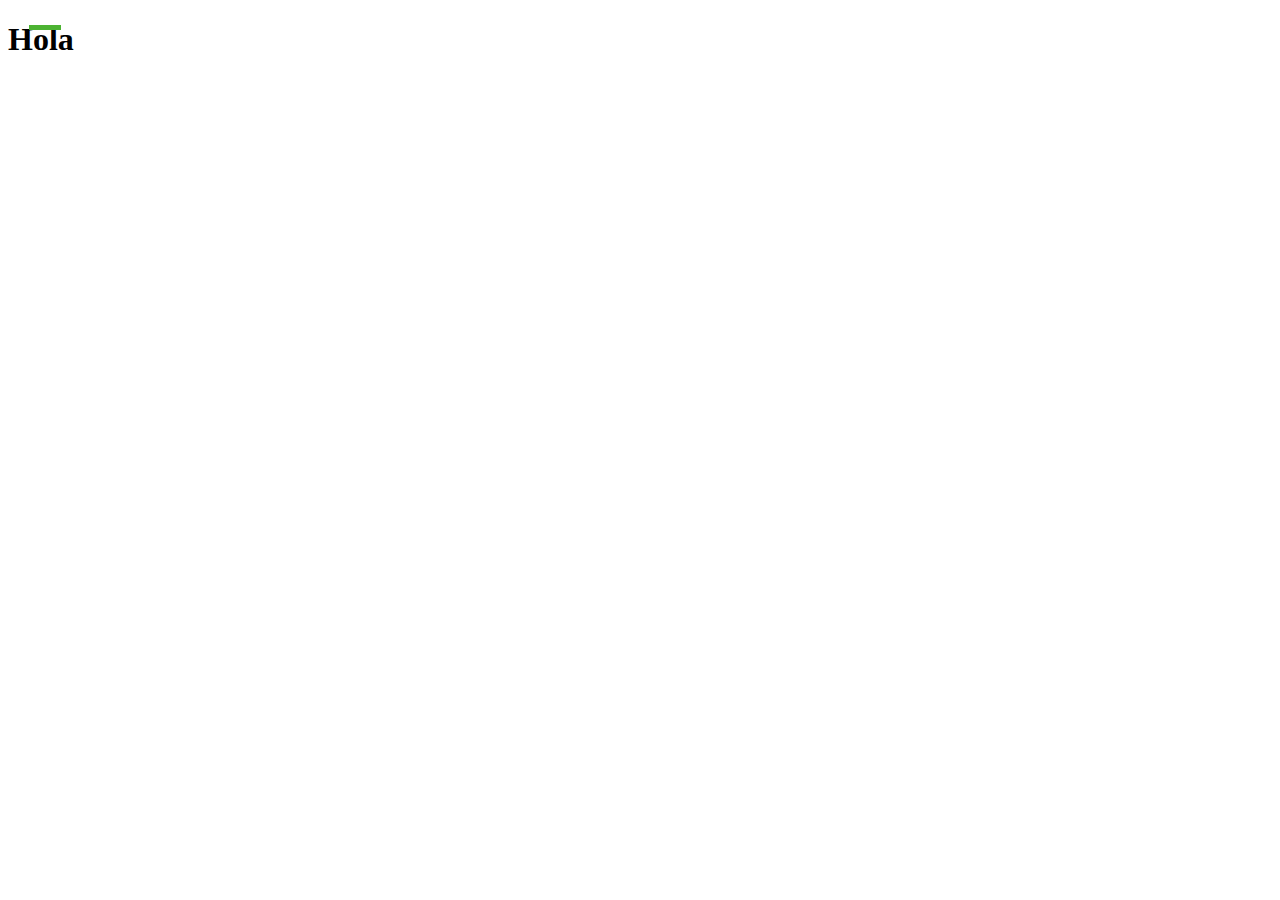
==== kepper.html @ fa4e9f0e "estructura footer" ====
<!DOCTYPE html>
<html lang="en">
<head>
  <meta charset="UTF-8">
  <meta name="viewport" content="width=device-width, initial-scale=1.0">
  <meta http-equiv="X-UA-Compatible" content="ie=edge">
  <title>Proyecto Keeper</title>

   <!-- Fonts Google -->
   <link href="https://fonts.googleapis.com/css?family=Lato" rel="stylesheet">

  <!-- Font Awesome -->
  <link rel="stylesheet" href="https://maxcdn.bootstrapcdn.com/font-awesome/4.7.0/css/font-awesome.min.css">
  <!-- Bootstrap core CSS -->
  <link href="css/bootstrap.min.css" rel="stylesheet">
  <!-- Material Design Bootstrap -->
  <link href="css/mdb.min.css" rel="stylesheet">
  <!-- Styles-->
  <link href="css/kepper.css" rel="stylesheet">

</head>

<body>
  <h1>Hola</h1>
  <p class="left-space left-line"></p>



  
  <!-- JQuery -->
    <script type="text/javascript" src="js/jquery-3.3.1.min.js"></script>
    <!-- Bootstrap tooltips -->
    <script type="text/javascript" src="js/popper.min.js"></script>
    <!-- Bootstrap core JavaScript -->
    <script type="text/javascript" src="js/bootstrap.min.js"></script>
    <!-- MDB core JavaScript -->
    <script type="text/javascript" src="js/mdb.min.js"></script>
    <!-- JS -->
    <script src="app.js"></script>
</body>
</html>
---- css/kepper.css ----
/* Start line */

.left-line {
  content: '';
  position: absolute;
  left: 3.2vh;
  top: 1vh;
  background: rgb(76, 179, 50);
  height: .3em;
  width: 2em;
}
/* End líne */
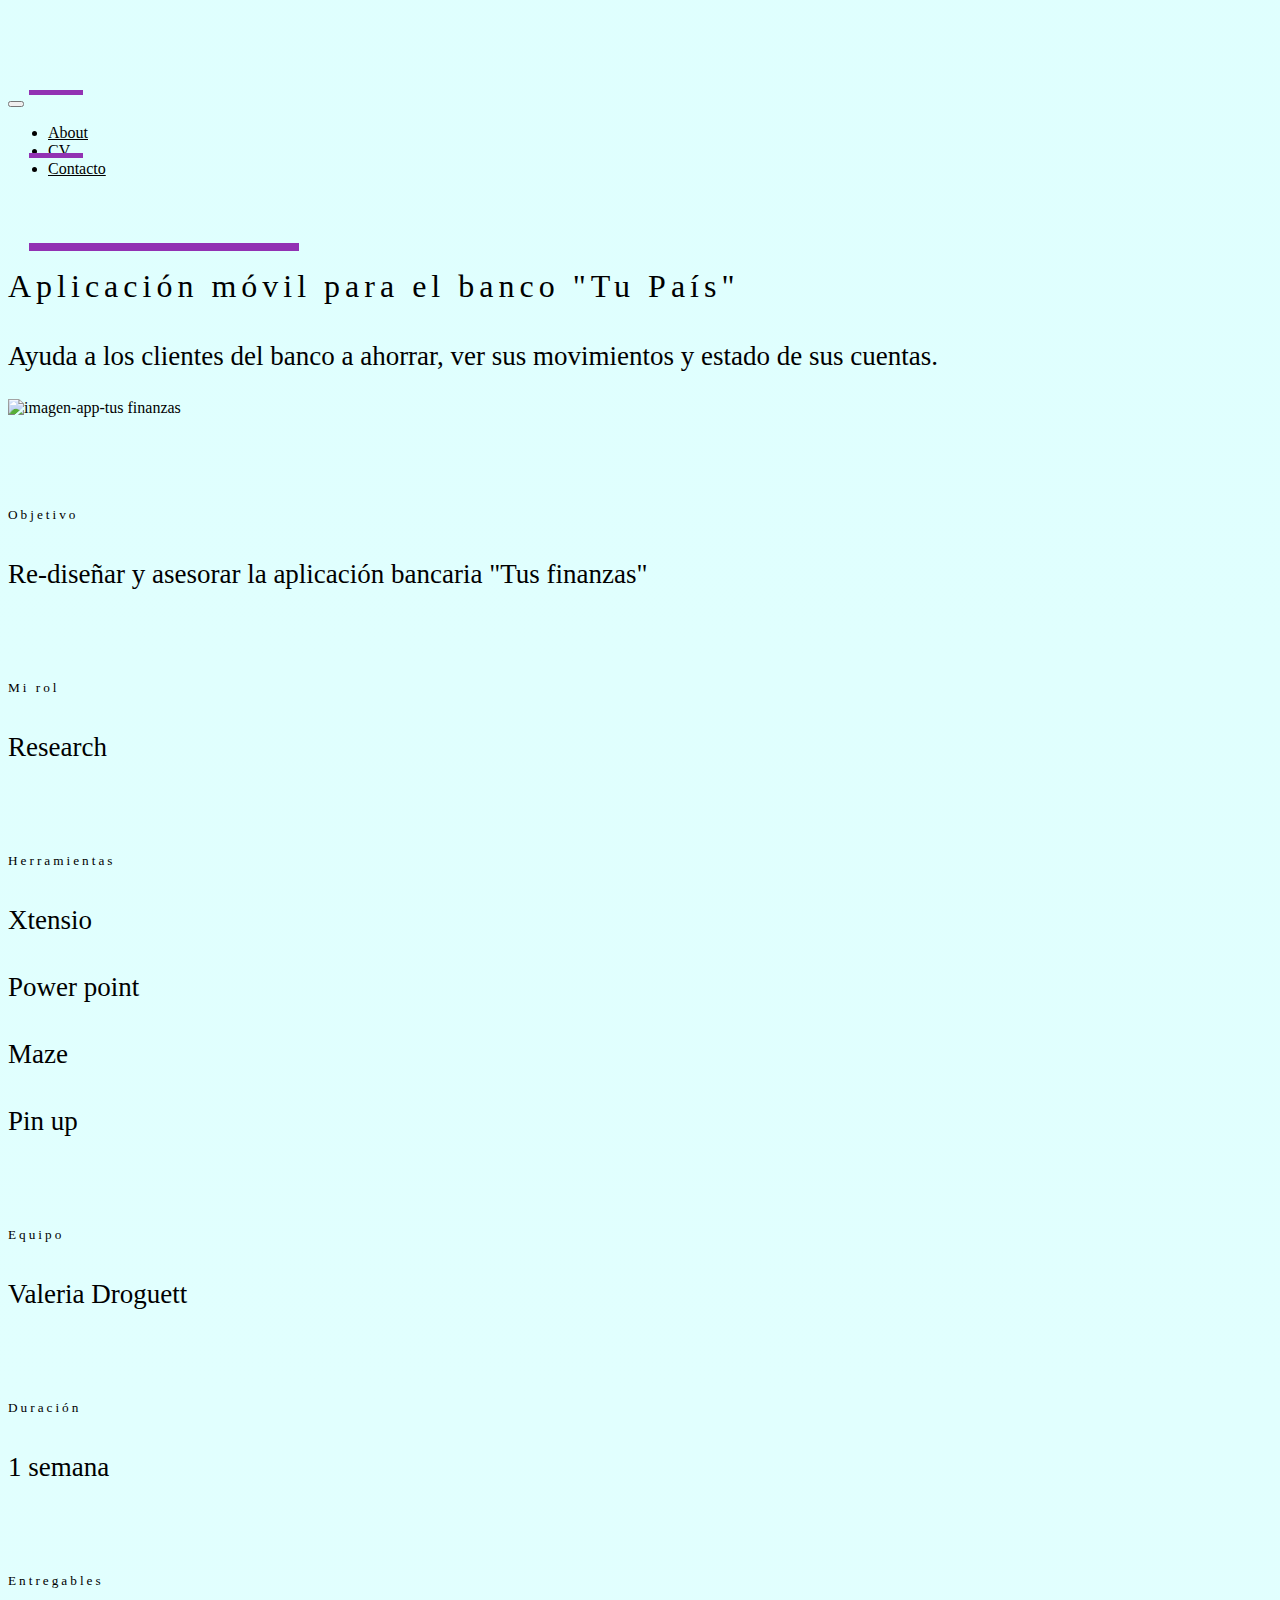
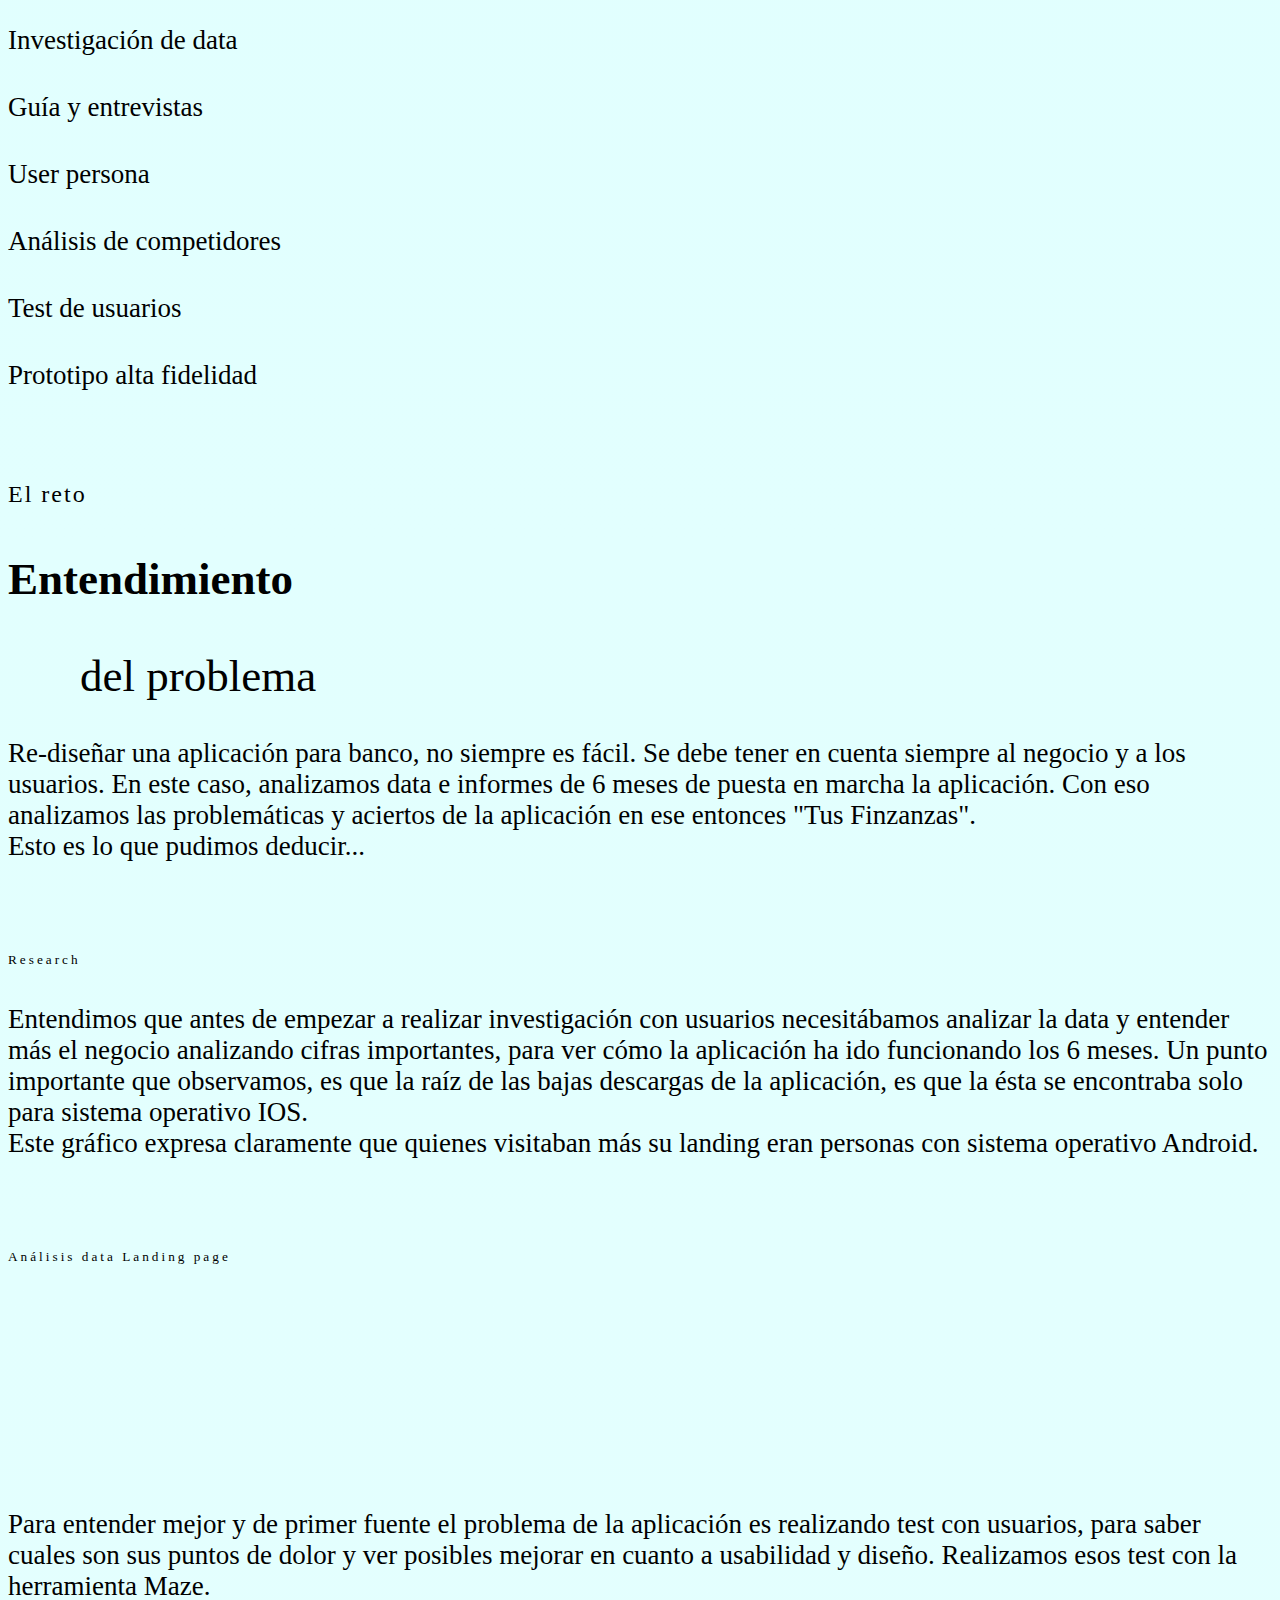
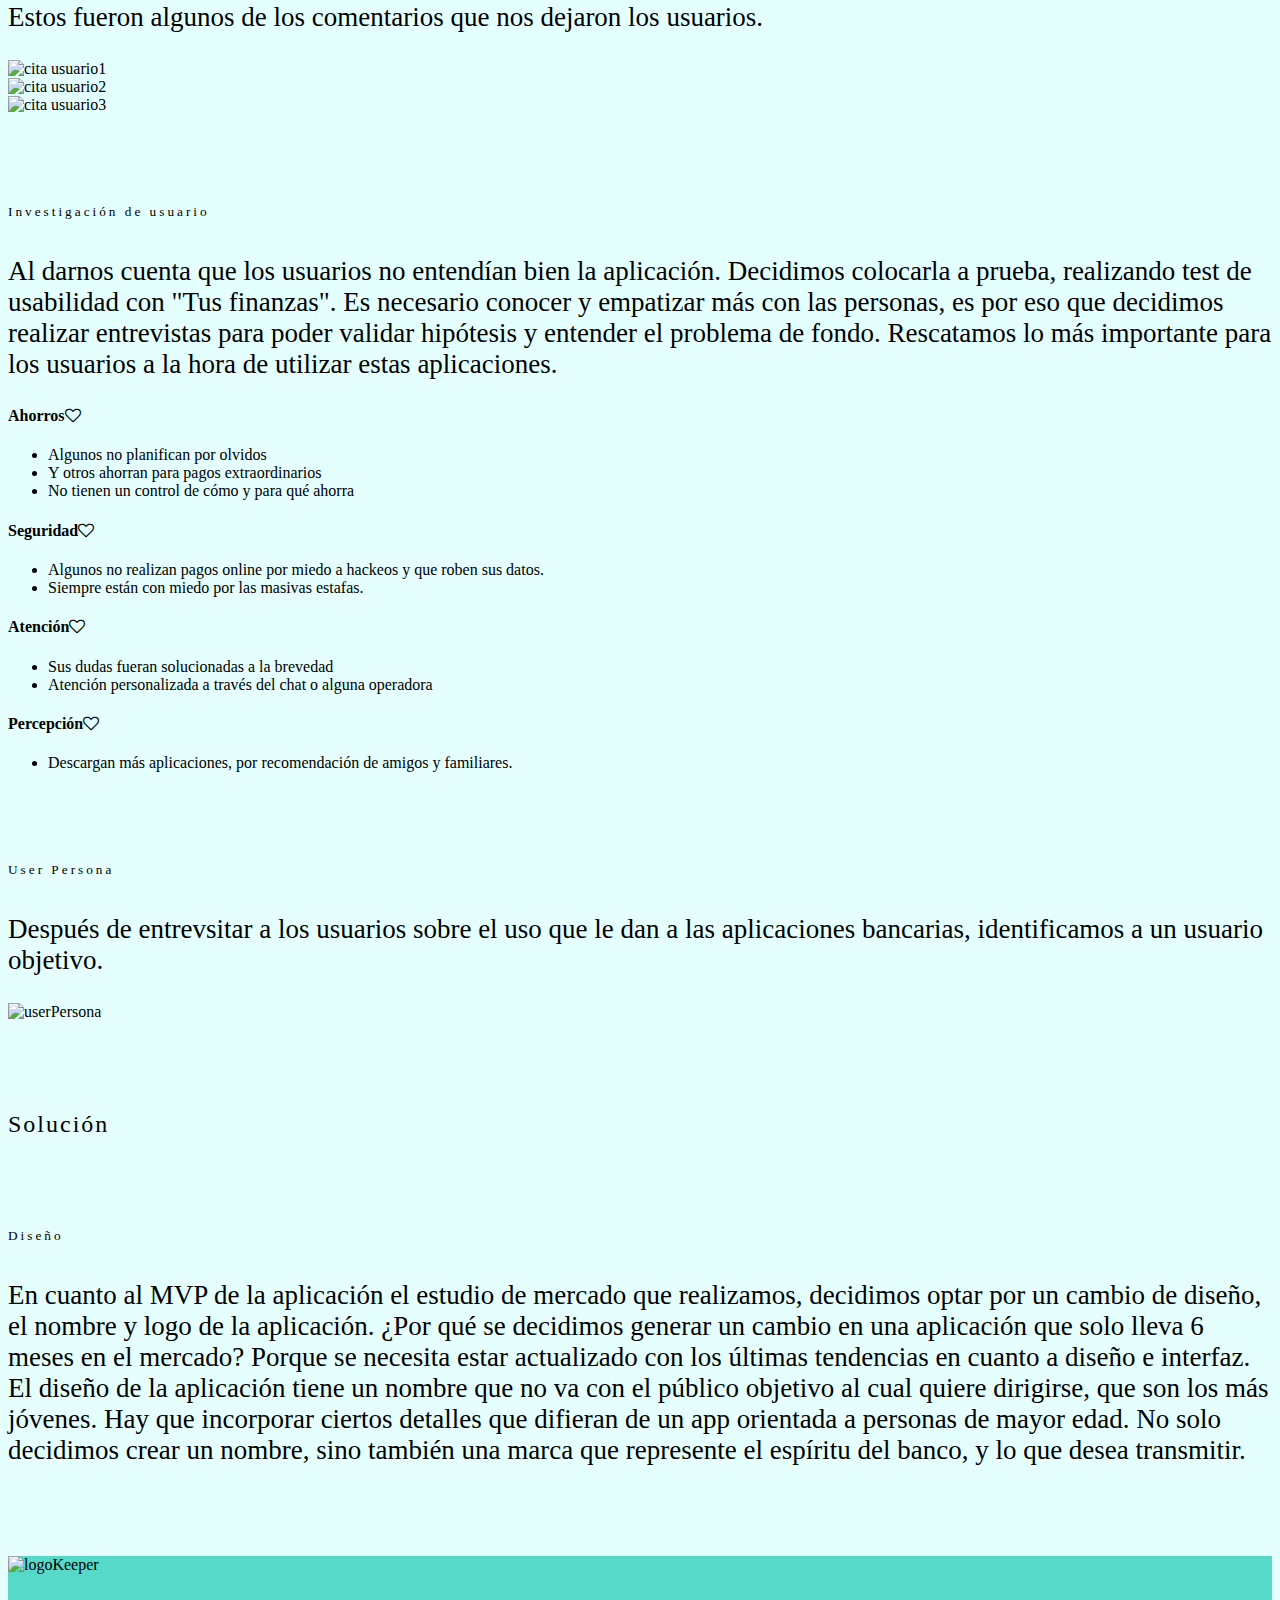
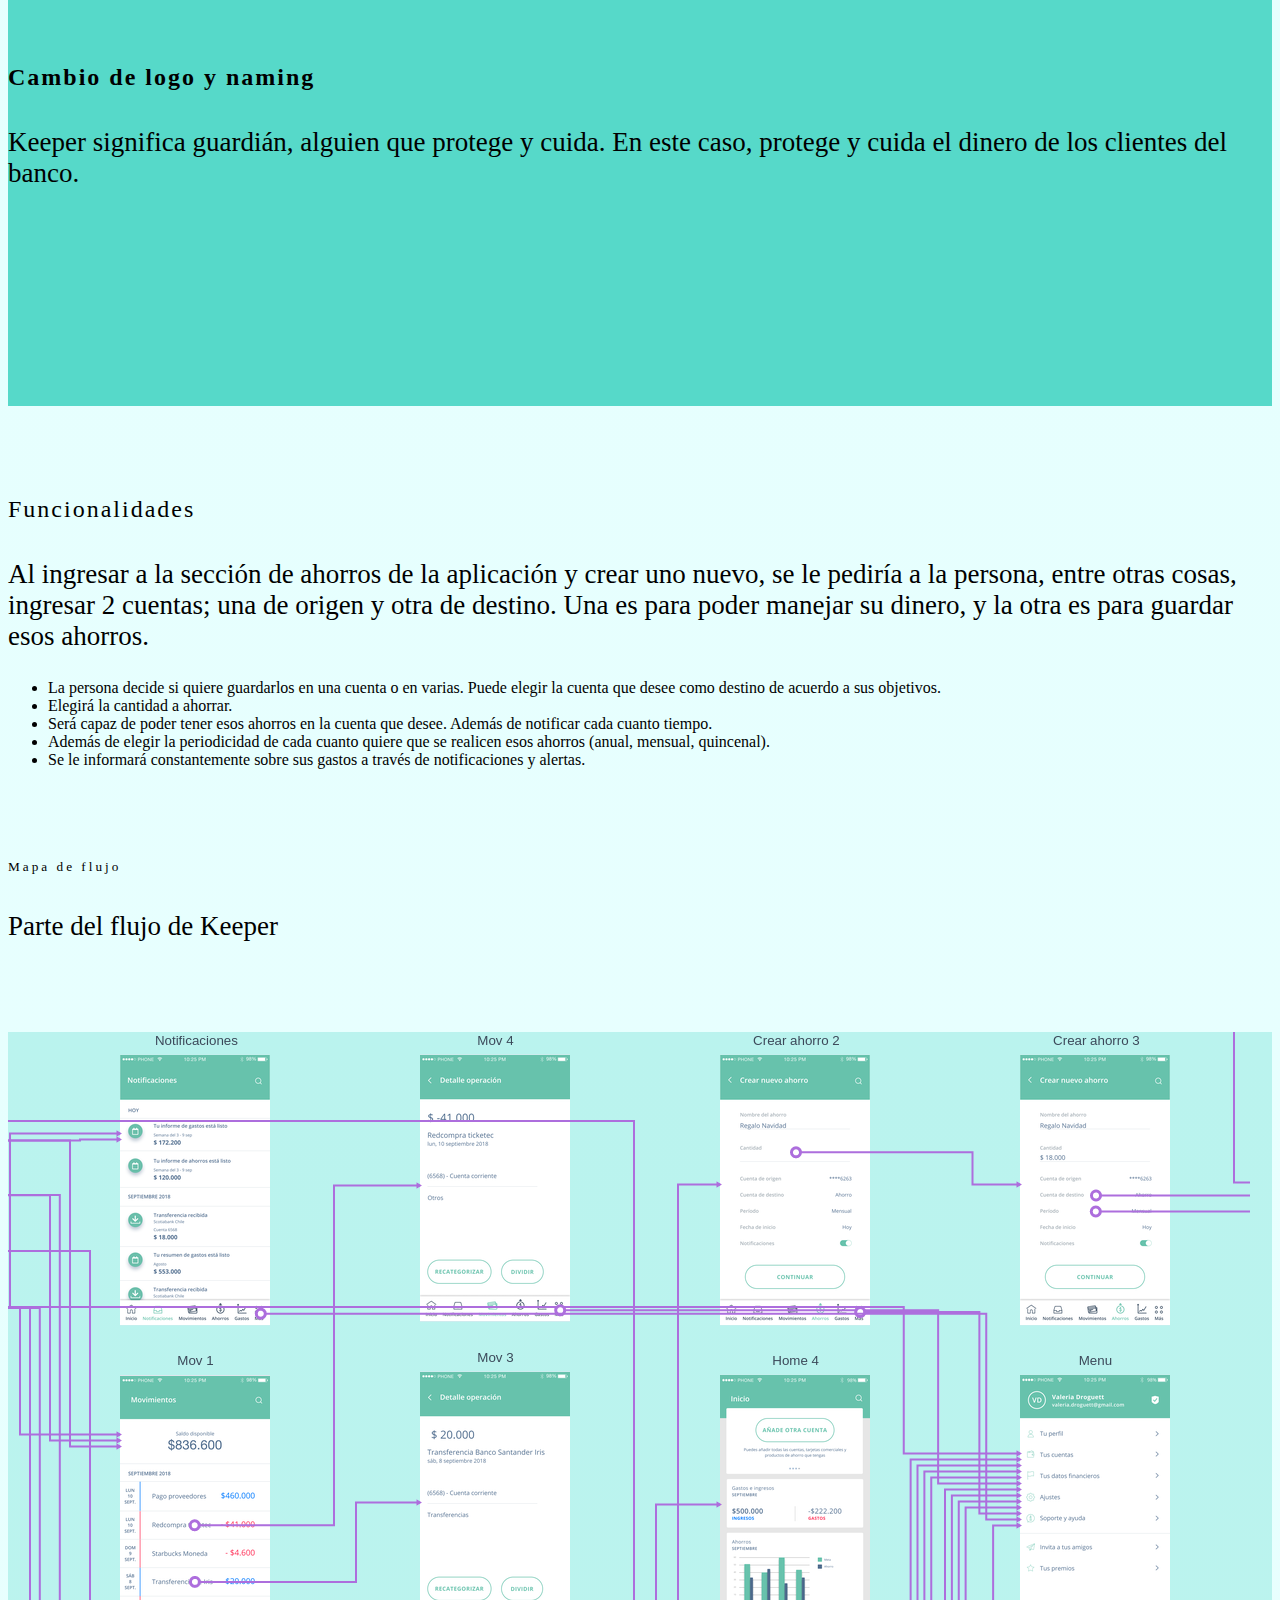
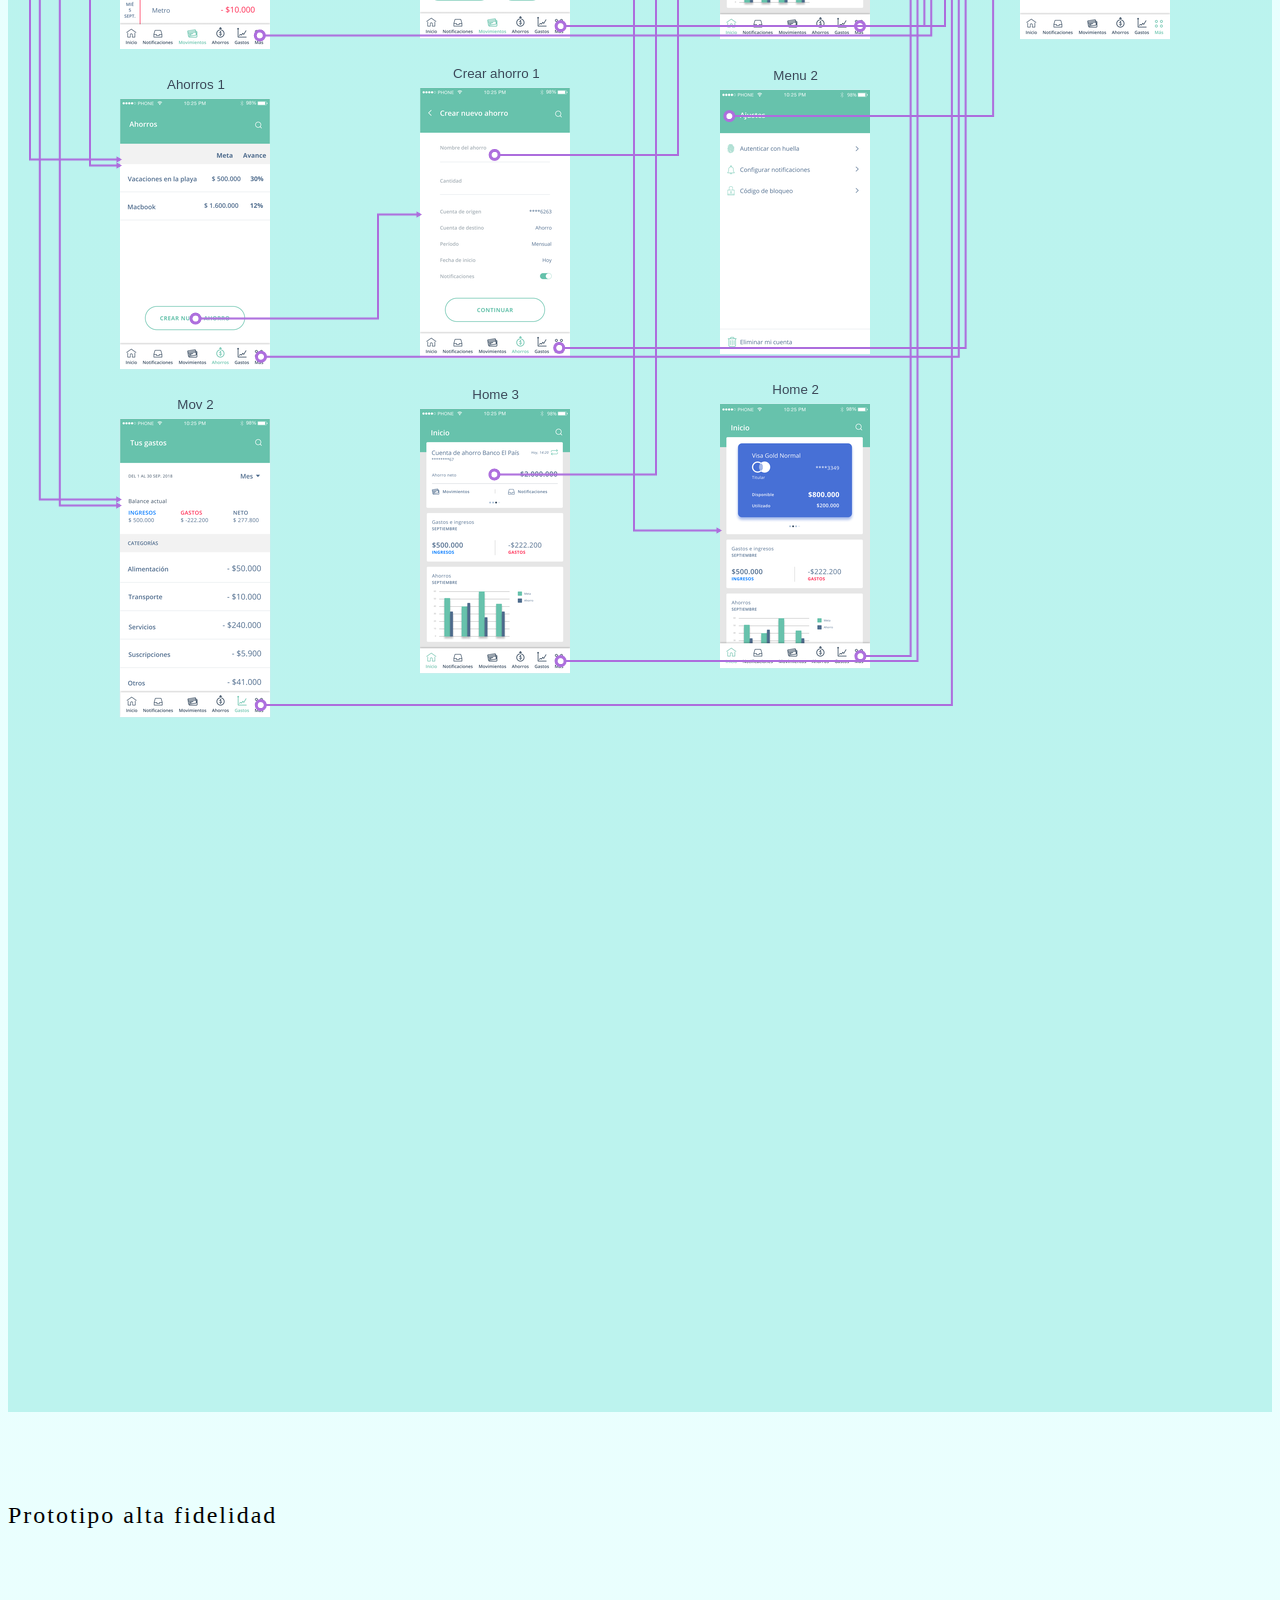
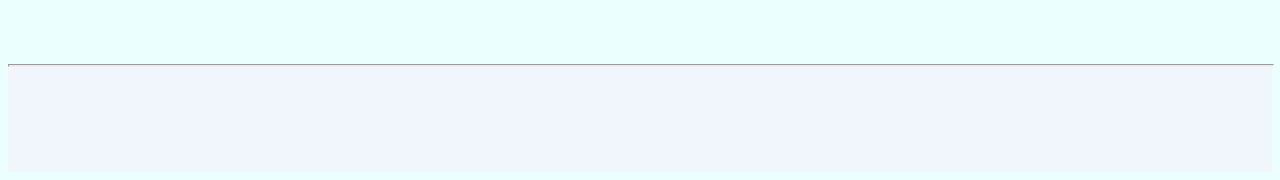
==== commit 99618fa4: "alineación textos keeper" ====
--- a/kepper.html
+++ b/kepper.html
@@ -19,11 +19,384 @@
   <!-- Styles-->
   <link href="css/kepper.css" rel="stylesheet">
 
+  
+
 </head>
 
 <body>
-  <h1>Hola</h1>
-  <p class="left-space left-line"></p>
+   <!--Start Main Navigation-->
+   <nav class="navbar fixed-top navbar-expand-lg navbar-dark">
+      <div class="container">
+          <a class="navbar-brand" href="#"><strong></strong></a>
+              <button class="navbar-toggler" type="button" data-toggle="collapse" data-target="#navbarSupportedContent" aria-controls="navbarSupportedContent" aria-expanded="false" aria-label="Toggle navigation">
+              <span class="navbar-toggler-icon"></span>
+              </button>
+              <div class="collapse navbar-collapse" id="navbarSupportedContent">
+                  <ul class="navbar-nav mr-auto">
+                      <li class="nav-item">
+                          <a class="nav-link" href="#">About <span class="sr-only">(current)</span></a>
+                      </li>
+                      <li class="nav-item">
+                          <a class="nav-link" href="#">CV</a>
+                      </li>
+                      <li class="nav-item">
+                          <a class="nav-link" href="#">Contacto</a>
+                      </li>
+                  </ul>
+              </div>
+          </div>
+      </nav>
+      <!--Fin Main Navigation-->
+
+      <!-- Title projects -->
+      <section>
+      <div class="container">
+        <div class="row">
+          <div class="col-md-6">
+          <h1>Aplicación móvil para el banco "Tu País"</h1>
+          <p class="line-title"></p>
+          <p>Ayuda a los clientes del banco a ahorrar, ver sus movimientos y estado de sus cuentas.
+
+          </p>
+        </div>
+        <div class="col-md-6">
+          <img src="assets/img/tus finanzas app-1.png"  class="img-fluid" alt="imagen-app-tus finanzas">
+        </div>
+        </div>
+      </div>
+    </section>
+      <!-- End title proyects -->
+
+      <!-- objetives-->
+      <section class="info-projects mt-5">
+        <div class="container">
+          <div class="row">
+            <div class="col-md-2">
+              <h5>Objetivo</h5>
+              <p>Re-diseñar y asesorar la aplicación bancaria "Tus finanzas"</p>
+            </div>
+            <div class="col-md-2">
+              <h5>Mi rol</h5>
+              <p>Research</p>
+              
+            </div>
+            <div class="col-md-2">
+              <h5>Herramientas</h5>
+              <p>Xtensio</p>
+              <p>Power point</p>
+              <p>Maze</p>
+              <p>Pin up</p>
+            </div>
+            <div class="col-md-2">
+              <h5>Equipo</h5>
+              <p>Valeria Droguett</p>
+            </div>
+            <div class="col-md-2">
+              <h5>Duración</h5>
+              <p>1 semana</p> 
+            </div>
+            <div class="col-md-2">
+              <h5>Entregables</h5>
+              <p>Investigación de data</p>
+              <p>Guía y entrevistas</p> 
+              <p>User persona</p>
+              <p>Análisis de competidores</p>
+              <p>Test de usuarios</p>
+              <p>Prototipo alta fidelidad</p>
+              </div>
+          </div>
+        </div>
+      </section>
+      <!-- End objetives -->
+
+      <!-- Propuesta de valor e investigación -->
+      <section>
+        <div class="container">
+          <div class="row">
+            <div class="col-md-12 text-center">
+              <h2>El reto</h2>
+            </div>
+          </div>
+        </div>
+    </section>
+    <section class="project">
+        <div class="container">
+            <div class="row">
+              <div class="col-md-5 text-justify mt-5">
+                <h3>Entendimiento</h3>
+                <p class="left-line"></p>
+                <span class="second-title">del problema</span>
+              </div>
+
+              <div class="col-md-7 mt-5">
+                  <p>Re-diseñar una aplicación para banco, no siempre es fácil. Se debe tener en cuenta siempre al negocio y a los usuarios.
+            En este caso, analizamos data e informes de 6 meses de puesta en marcha la aplicación. 
+            Con eso analizamos las problemáticas y aciertos de la aplicación en ese entonces
+            "Tus Finzanzas".
+                    <br>
+                    Esto es lo que pudimos deducir...
+                  </p>
+                </div>
+            </div>
+                <div class="container">
+                  <div class="row">
+                    <div class="col-md-12 text-justify mt-5">
+                    <h5>Research</h5>
+                  </div>
+                    <div class="col-md-12 text-justify mt-2">
+                    <p>Entendimos que antes de empezar a realizar investigación con usuarios necesitábamos analizar la data
+                      y entender más el negocio analizando cifras importantes, para ver cómo la aplicación ha ido funcionando los 6 meses.
+                      Un punto importante que observamos, es que la raíz de las bajas descargas de la aplicación, es que la ésta se encontraba solo para sistema operativo IOS.
+                      <br>
+                      Este gráfico expresa claramente que quienes visitaban más su landing eran personas con sistema operativo Android.
+                    </p>
+                  </div>
+                </div>
+              </div>
+        </section>
+              <!-- Pie chart -->
+              <div class="container">
+                <div class="row">
+                  <div class="col-md-12 text-center">
+                  <h5>Análisis data Landing page</h5>
+                  <canvas id="pieChart"></canvas>
+                  </div>
+              </div>
+            </div>
+          <!-- End pie chart -->
+          <div class="container">
+              <div class="row">
+                <div class="col-md-12 mt-5">
+                <p>Para entender mejor y de primer fuente el problema de la aplicación es realizando test con usuarios, para saber cuales son 
+                  sus puntos de dolor y ver posibles mejorar en cuanto a usabilidad y diseño.
+                  Realizamos esos test con la herramienta Maze. 
+                  <br>
+                  Estos fueron algunos de los comentarios que nos dejaron los usuarios.
+                </p>
+                </div>
+               </div>
+          </div>
+                <section class="citas">
+                <div class="container text-center">
+                  <div class="row">
+                    <div class="col-md-4 text-center mt-5">
+                      <img src="assets/img/Group 2 (1).png" class="img-fluid"  alt="cita usuario1" width="70%" height="70%">
+                    </div>
+                    <div class="col-md-4 mt-5">
+                      <img src="assets/img/Group.png" class="img-fluid"  alt="cita usuario2" width="70%" height="70%">
+                    </div>
+                    <div class="col-md-4 mt-5">
+                      <img src="assets/img/Group 2.png" class="img-fluid" alt="cita usuario3" width="70%" height="70%">
+                      </div>
+                    </div>
+                  </div>
+              </section>
+              <div class="container">
+                <div class="row">
+                  <div class="col-md-12 text-justify mt-5">
+                  <h5>Investigación de usuario</h5>
+                </div>
+                  <div class="col-md-12 text-justify mt-2">
+                  <p>Al darnos cuenta que los usuarios no entendían bien la aplicación. Decidimos colocarla a prueba, realizando test de usabilidad con "Tus finanzas".
+                    Es necesario conocer y empatizar más con las personas, es por eso que decidimos realizar entrevistas para poder validar hipótesis y entender el problema 
+                    de fondo. 
+                    Rescatamos lo más importante para los usuarios a la hora de utilizar estas aplicaciones.
+                  </p>
+                </div> 
+              </div>
+            </div>
+            <section>
+            <!-- Cards -->
+            <div class="container mt-5">
+              <div class="row">
+                <div class="col-lg-3 col-md-3 mt-3">
+                  <!--Card 1-->
+                  <div class="card text-center z-depth-2">
+                    <div class="card-body">
+                      <h4 class="text-secondary mt-2 mb-3"><strong>Ahorros</strong><i class="fa fa-heart-o ml-3"></i></h4>
+                      <div class="text-left">
+                      <ul class="list-group mb-0 ml-4">
+                        <li class="align-middle">Algunos no planifican por olvidos</li>
+                        <li>Y otros ahorran para pagos extraordinarios</li>  
+                        <li>No tienen un control de cómo y para qué ahorra</li>
+                      </ul>
+                    </div>
+
+                    </div>
+                  </div>
+                  <!--/.Card 1-->
+                </div>
+                <div class="col-lg-3 col-md-3 mt-3">
+                    <!--Card 2-->
+                    <div class="card text-center z-depth-2">
+                      <div class="card-body">
+                        <h4 class="text-secondary mt-2 mb-3"><strong>Seguridad</strong><i class="fa fa-heart-o ml-3"></i></h4>
+                        <div class="text-left">
+                        <ul class="list-group mb-0 ml-4">
+                          <li class="align-middle">Algunos no realizan pagos online por miedo a hackeos y que roben sus datos.</li>
+                          <li>Siempre están con miedo por las masivas estafas. </li>  
+                        </ul>
+                      </div>
+  
+                      </div>
+                    </div>
+                    <!--/Card.2-->
+                  </div>
+                  <div class="col-lg-3 col-md-3 mt-3">
+                      <!--Card 3-->
+                      <div class="card text-center z-depth-2">
+                        <div class="card-body">
+                          <h4 class="text-secondary mt-2 mb-3"><strong>Atención</strong><i class="fa fa-heart-o ml-3"></i></h4>
+                          <div class="text-left">
+                          <ul class="list-group mb-0 ml-4">
+                            <li class="align-middle">Sus dudas fueran solucionadas a la brevedad</li>
+                            <li>Atención personalizada a través del chat o alguna operadora</li>  
+                          </ul>
+                        </div>
+                        </div>
+                      </div>
+                      <!--/Card.3-->
+                    </div>
+                    <div class="col-lg-3 col-md-3 mt-3">
+                        <!--Card 4-->
+                        <div class="card text-center z-depth-2">
+                          <div class="card-body">
+                            <h4 class="text-secondary mt-2 mb-3"><strong>Percepción</strong><i class="fa fa-heart-o ml-3"></i></h4>
+                            <div class="text-left">
+                            <ul class="list-group mb-0 ml-4 pb-5">
+                              <li class="align-middle">Descargan más aplicaciones, por recomendación de amigos y familiares.</li>
+                              
+                            </ul>
+                          </div>
+                          </div>
+                        </div>
+                        <!--/Card.4-->
+                      </div>
+              </div>
+            </div>
+            <!-- End cards -->
+            </section>
+            <!-- Fin Propuesta de valor e investigación -->
+            <!-- User person -->
+            <div class="container">
+              <div class="row">
+                <div class="col-lg-12 col-md-12">
+                  <h5>User Persona</h5>
+                  <p>Después de entrevsitar a los usuarios sobre el uso que le dan a las aplicaciones bancarias,
+              identificamos a un usuario objetivo.
+            </p>
+                </div>
+              </div>
+            </div>
+               <!-- End user person -->
+                <div class="container">
+                  <div class="row">
+                    <div class="col-md-12 text-center mt-5">
+                    <img src="assets/img/user persona.png" class="img-fluid" alt="userPersona">
+                    </div>
+                  </div>
+                </div>
+                <!-- Solucion -->
+                <section class="project">
+                    <div class="container">
+                      <div class="row">
+                        <div class="col-md-12 text-justify mt-5">
+                          <h2>Solución</h2>
+                            <p class="subtitle-line"></p>
+                          <h5>Diseño</h5>
+                          <p>En cuanto al MVP de la aplicación el estudio de mercado que realizamos, decidimos optar por un cambio de diseño, el nombre y logo de la aplicación.  
+                              ¿Por qué se decidimos generar un cambio en una aplicación que solo lleva 6 meses en el mercado?
+                              Porque se necesita estar actualizado con los últimas tendencias en cuanto a diseño e interfaz. El diseño de la aplicación tiene un nombre que no va con el público objetivo al cual quiere dirigirse, que son los más jóvenes. Hay que incorporar ciertos detalles que difieran de un app orientada a personas de mayor edad. 
+                              No solo decidimos crear un nombre, sino también una marca que represente el espíritu del banco, y lo que desea transmitir.</p>
+                        </div>
+                </section>
+                <!-- Logo -->
+                <section class="fondo-diseño">
+                  <div class="container">
+                    <div class="row">
+                      <div class="col-md-8 mt-12 mx-auto mt-5">
+                        <img src="assets/img/logo keeper.png" class="img-fluid" alt="logoKeeper" width="45%" height="45%">
+                      </div>
+                      <div class="col-md-4 mx-auto">
+                        <h2 class="text-uppercase text-white h2-responsive"><strong>Cambio de logo y naming</strong></h2>
+                        <p class="text-white">Keeper significa guardián, alguien que protege y cuida. En este caso, protege y cuida el dinero
+                          de los clientes del banco. </p>
+                      </div>
+                    </div>
+                  </div>
+                </section>
+                <section>
+                  <div class="container">
+                    <div class="row">
+                      <div class="col-md-12 mt-5">
+                        <h2>Funcionalidades</h2>
+                        <p class="subtitle-line"></p>
+                        <p>Al ingresar a la sección de ahorros de la aplicación y crear uno nuevo, 
+                            se le pediría a la persona, entre otras cosas, ingresar 2 cuentas; una de origen 
+                            y otra de destino. Una es para poder manejar su dinero, y la otra es para guardar 
+                            esos ahorros.</p>
+                      </div>
+                      <ul>
+                        <li>La persona decide si quiere guardarlos en una cuenta o en varias. 
+                            Puede elegir la cuenta que desee como destino de acuerdo a sus objetivos.</li>
+                        <li>Elegirá la cantidad a ahorrar.</li>
+                        <li>Será capaz de poder tener esos ahorros en la cuenta que desee. Además de notificar cada cuanto tiempo.</li>
+                        <li>Además de elegir la periodicidad de cada cuanto quiere que se realicen esos ahorros (anual, mensual, quincenal).</li>
+                        <li>Se le informará constantemente sobre sus gastos a través de notificaciones y alertas.</li>
+                      </ul>
+                    </div>
+                  </div>
+                </section>
+                <!-- Logo -->
+                <div class="container">
+                  <div class="row">
+                      <div class="col-lg-12 col-md-12">
+                        <h5>Mapa de flujo</h5>
+                        <p>Parte del flujo de Keeper</p>
+
+                      </div>
+                  </div>
+                </div>
+                <!-- User flow img -->
+                <section class="userFlow">
+                <div class="container">
+                  <div class="row">
+                    <div class="col-md-12 mt-5">
+                      <img src="assets/img/flowmap-keeper1.png" class="img-fluid" id="img-Flow" alt="userflowKepper">
+                    </div>
+                  </div>
+                </div>
+              </section>
+              <section class="imgIphone6">
+                <div class="container">
+                  <div class="row">
+                    <div class="col-md-12">
+                      <h2>Prototipo alta fidelidad</h2>
+                    
+              
+                     
+                    </div>
+                    
+                  </div>
+                </div>
+              </section>
+                <!-- fin user flow img -->
+
+                        
+               
+               
+                <!-- Fin solución -->
+                
+      
+   
+
+      <!-- Footer -->
+      <footer>
+          <div class="footer-color">
+          <hr class="footer-line">
+          </div>
+      </footer>
+      <!-- End footer -->
 
 
 
@@ -37,6 +410,6 @@
     <!-- MDB core JavaScript -->
     <script type="text/javascript" src="js/mdb.min.js"></script>
     <!-- JS -->
-    <script src="app.js"></script>
+   <script src="app.js"></script>
 </body>
 </html>
--- a/css/kepper.css
+++ b/css/kepper.css
@@ -1,14 +1,183 @@
+/* Nav bar */
+body{
+  background-image: linear-gradient(#8efffb48,#8efffb2f);
+  margin-top: 10vh;
+}
+
+@media (min-width: 768px) {
+  .view {
+      overflow: visible;
+      margin-top: -56px;
+  }
+}
+.navbar {
+  z-index: 1;
+  box-shadow:none;
+  z-index: 9;
+  background-color: #ffffff;
+}
+.navbar {
+  background-color: transparent;
+}
+
+/* color nav */
+
+.navbar.navbar-dark .navbar-nav .nav-item .nav-link{
+  color: black;  
+}
+
+/* End navbar */
+
 
 /* Start line */
 
-.left-line {
+.line-title {
   content: '';
   position: absolute;
   left: 3.2vh;
-  top: 1vh;
-  background: rgb(76, 179, 50);
+  top: 23vh;
+  background:#9232b3;
   height: .3em;
-  width: 2em;
+  width: 10em;
 }
 /* End líne */
 
+
+/* Titles projets */
+h1,h2,h5{
+  margin-top: 10vh;
+  font-weight: 400;
+  
+  
+}
+
+h1{
+  letter-spacing: 5px;
+}
+
+h5{
+  letter-spacing: 3px;
+}
+ 
+h2{
+  letter-spacing: 2px;
+
+}
+
+h3{
+  font-size: 5vh;
+  
+}
+
+.second-title{
+    font-size: 5vh;
+    margin-left: 8vh;
+    
+  }
+
+
+.left-line {
+    content: '';
+    position: absolute;
+    left: 3.2vh;
+    top: 6vh;
+    background: #9232B3;
+    height: .2em;
+    width: 2em;
+  }
+
+  .subtitle-line{
+    content: '';
+    position: absolute;
+    left: 3.2vh;
+    top: 13vh;
+    background: #9232B3;
+    height: .2em;
+    width: 2em;
+  }
+/* End title projects */
+
+
+
+
+
+
+/*---------- Pie chart----------*/
+#pieChart{
+ 
+  margin-top: 2rem;
+}
+
+/*----------  End pie chart ----------*/
+
+
+/* Párrrafos */
+p{
+  margin-top: 4vh;
+  font-size: 3vh;
+}
+
+
+
+
+
+/* End párrafos */
+
+
+/* Footer */
+.footer-line{
+  height: 0.1vh;
+  width: 100%;
+  margin-top: 15vh;
+  background: rgb(237, 231, 240);
+}
+
+.footer-color{
+  background-color: rgb(240, 246, 252);
+  width: 100%;
+  height: 10vh;
+  padding-bottom: 2vh;
+  margin-top: 5vh;
+}
+/* End footer */
+
+
+/*=============================================
+=            Background logo  keeper       =
+=============================================*/
+.fondo-diseño{
+  background-color: #56D9C9;
+  width: 100%;
+  height: 50vh;
+  margin-top: 10vh;
+
+}
+
+/*=====  End of Background logo  ======*/
+
+
+/*=============================================
+=            User Flow            =
+=============================================*/
+.userFlow{
+  background-color: rgba(86, 217, 202, 0.308);
+  width: 100%;
+  height: 220vh;
+  margin-top: 10vh;
+ 
+}
+
+/*=====  End of User Flow  ======*/
+
+
+/* video */
+
+
+
+
+
+
+
+
+
+
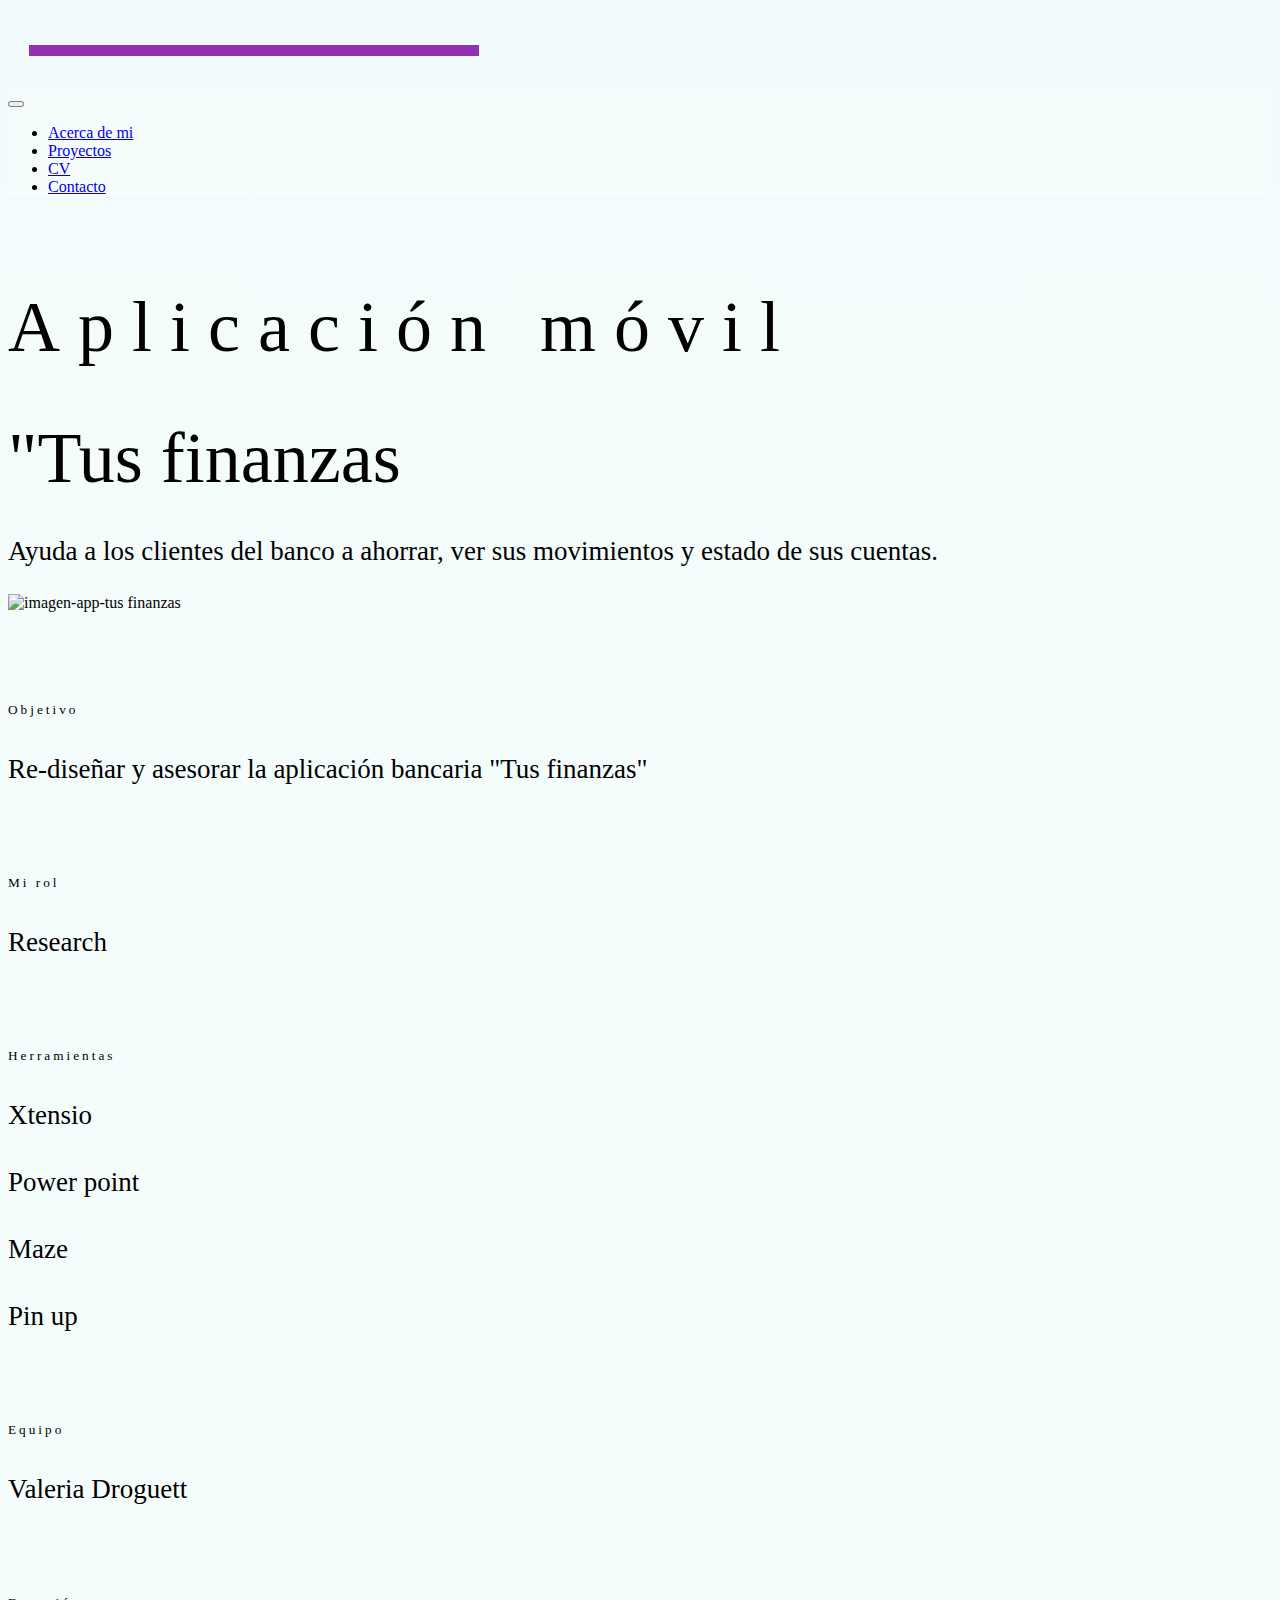
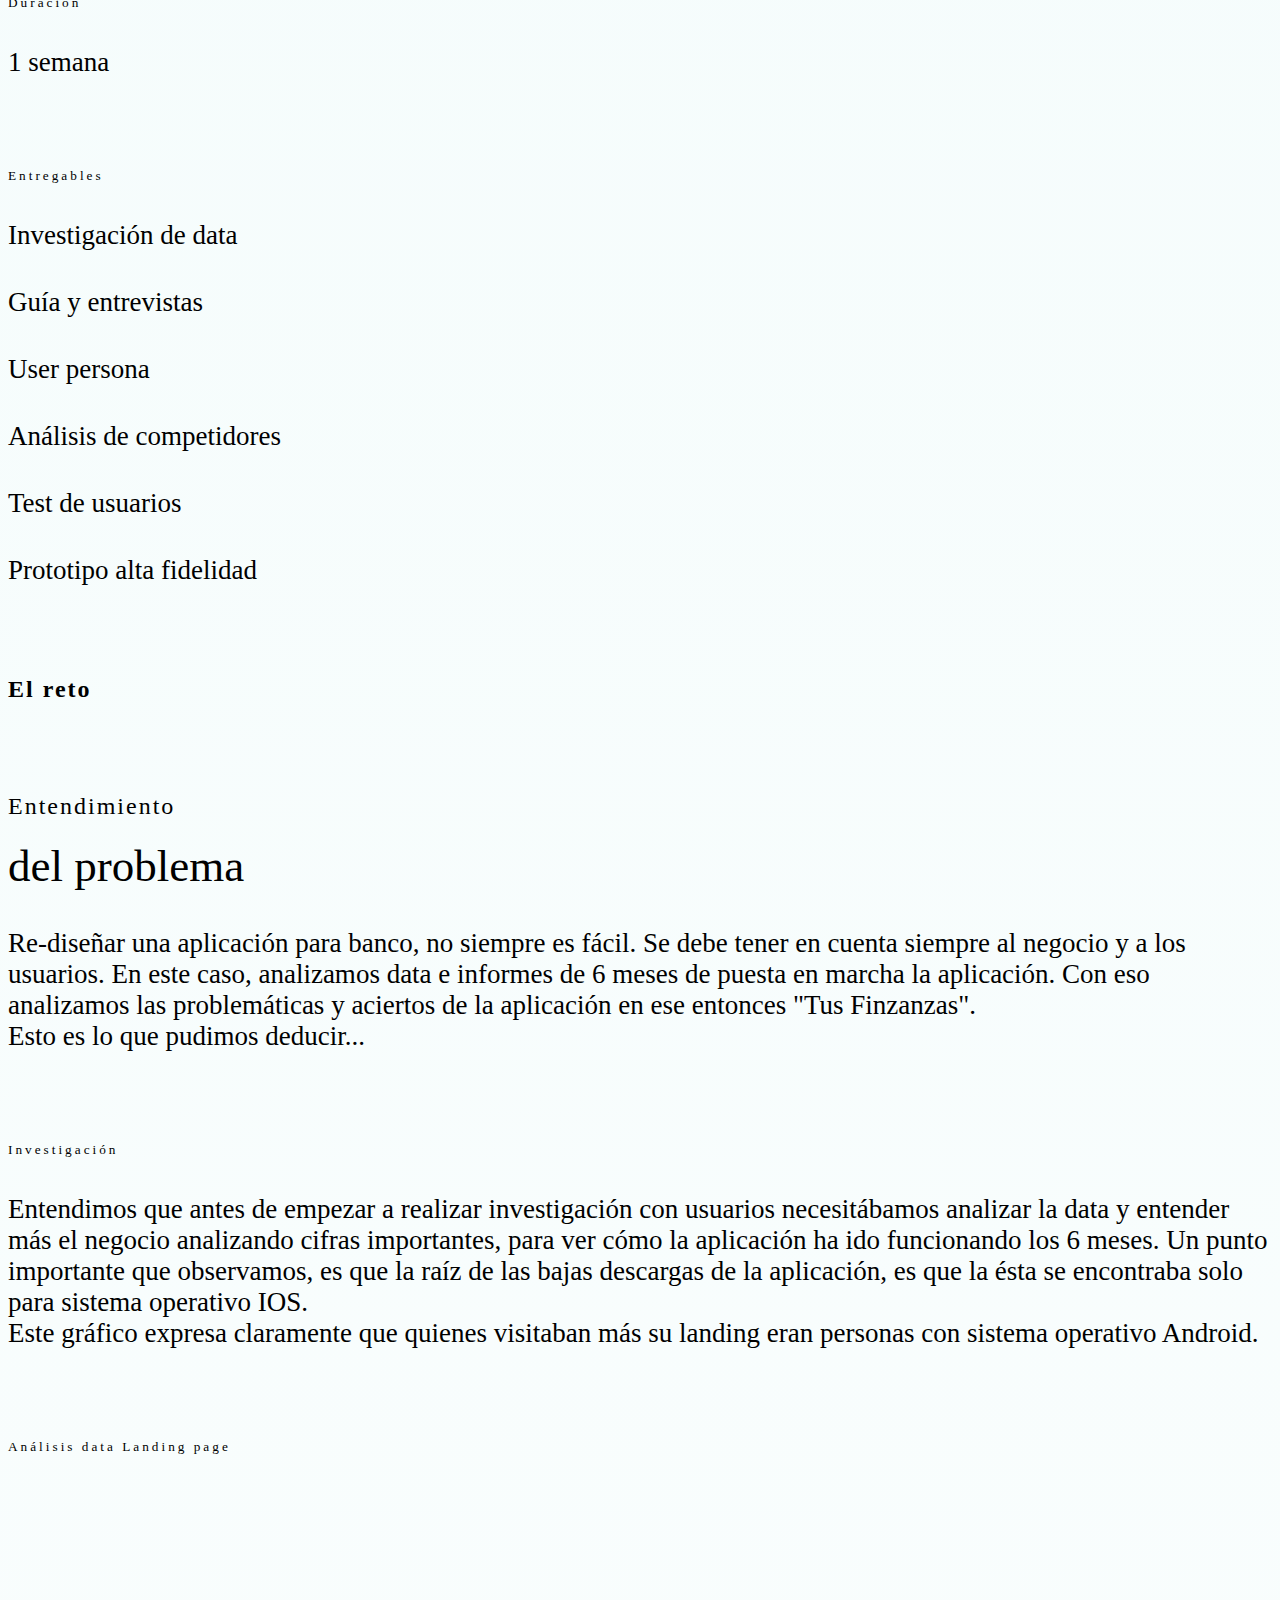
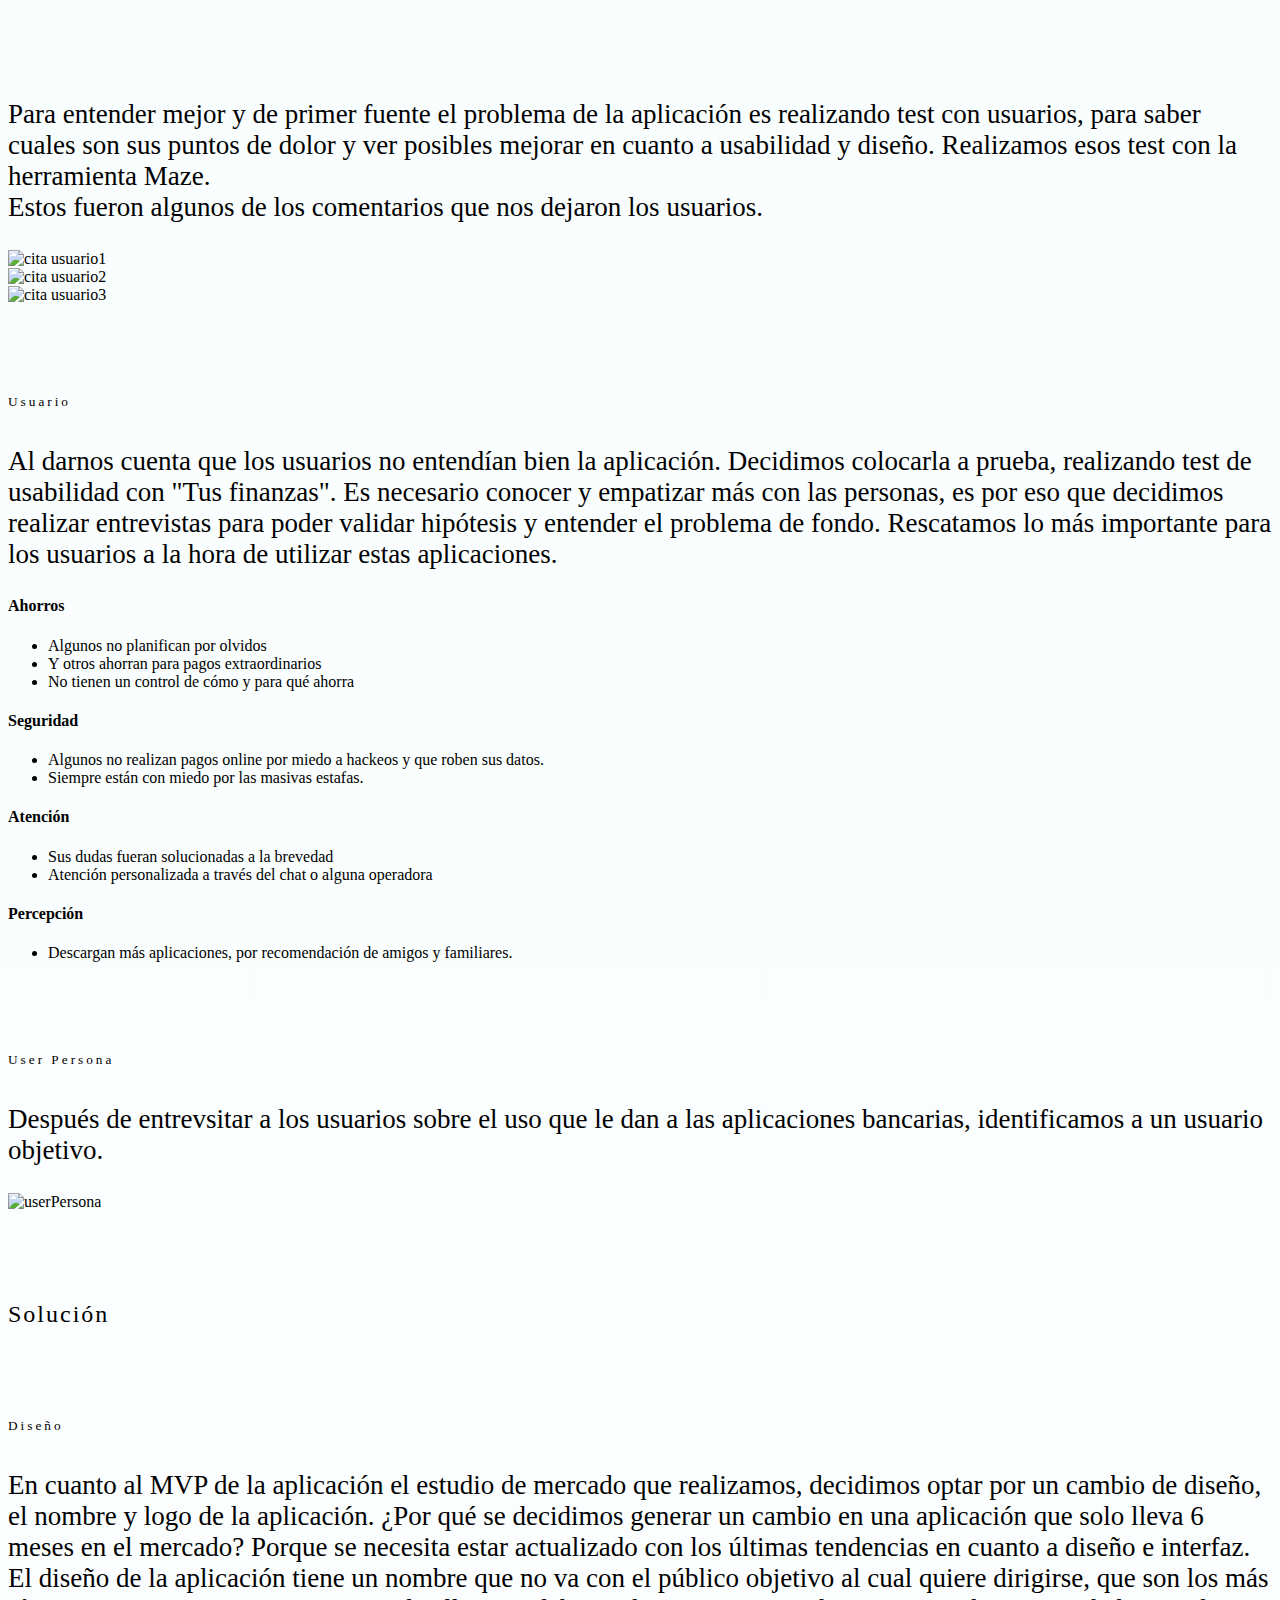
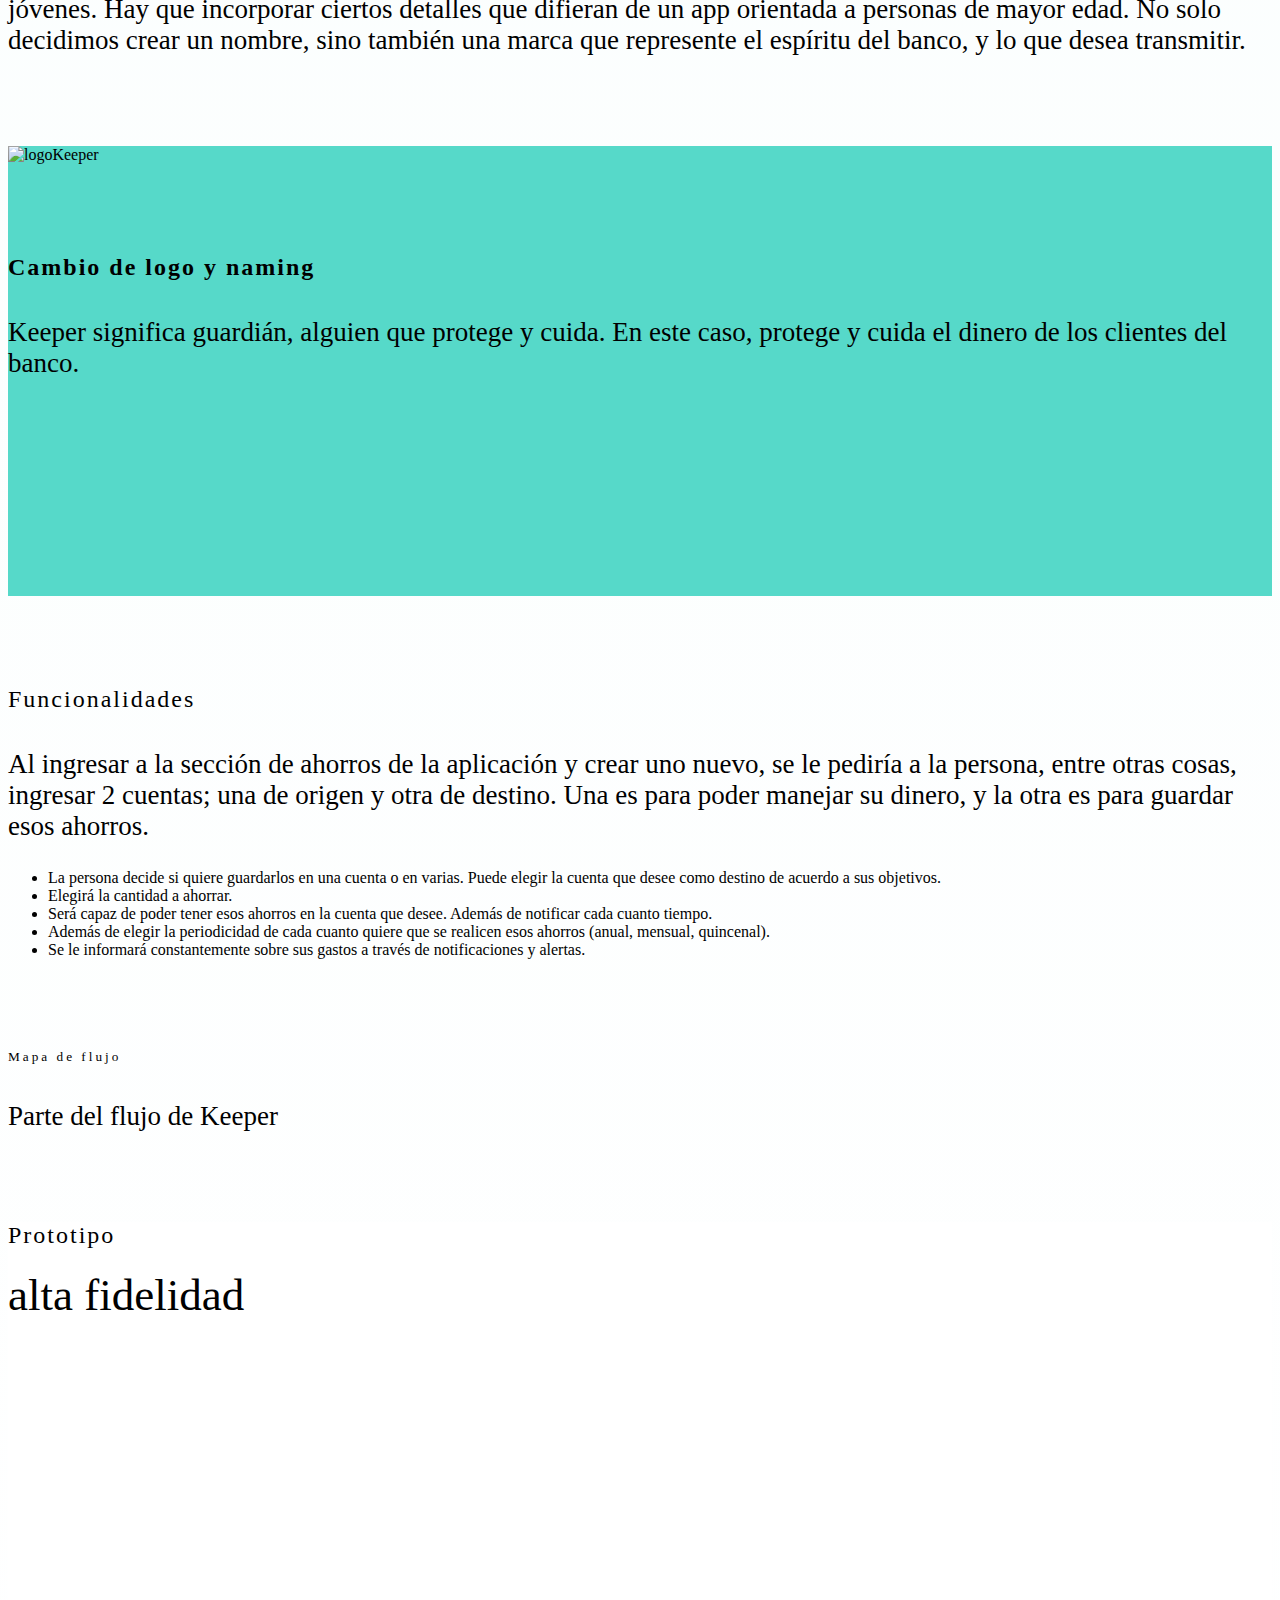
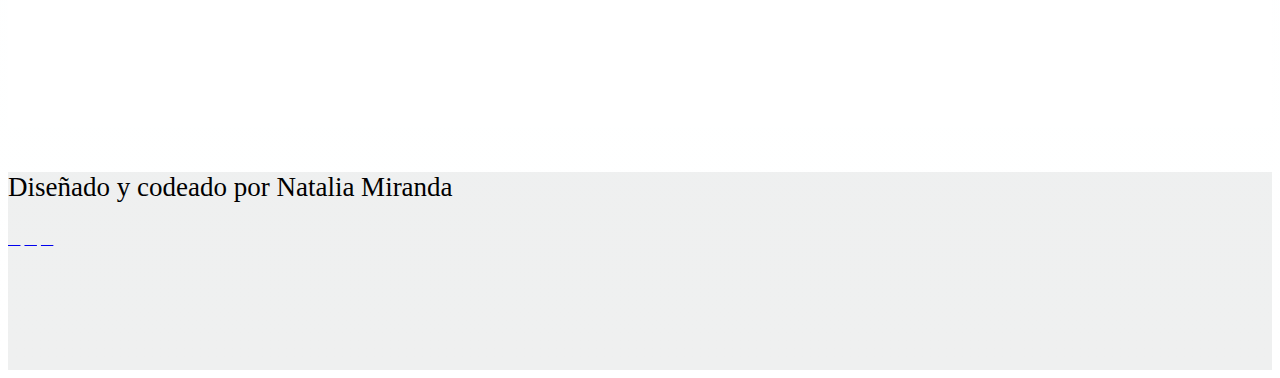
==== commit 6bc9e5f0: "cambio navbar" ====
--- a/kepper.html
+++ b/kepper.html
@@ -12,6 +12,7 @@
 
   <!-- Font Awesome -->
   <link rel="stylesheet" href="https://maxcdn.bootstrapcdn.com/font-awesome/4.7.0/css/font-awesome.min.css">
+  <link rel="stylesheet" href="https://use.fontawesome.com/releases/v5.3.1/css/all.css" integrity="sha384-mzrmE5qonljUremFsqc01SB46JvROS7bZs3IO2EmfFsd15uHvIt+Y8vEf7N7fWAU" crossorigin="anonymous">
   <!-- Bootstrap core CSS -->
   <link href="css/bootstrap.min.css" rel="stylesheet">
   <!-- Material Design Bootstrap -->
@@ -24,20 +25,23 @@
 </head>
 
 <body>
-   <!--Start Main Navigation-->
+   <!--Start Main Navigation
    <nav class="navbar fixed-top navbar-expand-lg navbar-dark">
       <div class="container">
           <a class="navbar-brand" href="#"><strong></strong></a>
-              <button class="navbar-toggler" type="button" data-toggle="collapse" data-target="#navbarSupportedContent" aria-controls="navbarSupportedContent" aria-expanded="false" aria-label="Toggle navigation">
+              <button class="navbar-toggler " type="button" data-toggle="collapse" data-target="#navbarSupportedContent" aria-controls="navbarSupportedContent" aria-expanded="false" aria-label="Toggle navigation">
               <span class="navbar-toggler-icon"></span>
               </button>
               <div class="collapse navbar-collapse" id="navbarSupportedContent">
-                  <ul class="navbar-nav mr-auto">
-                      <li class="nav-item">
-                          <a class="nav-link" href="#">About <span class="sr-only">(current)</span></a>
-                      </li>
-                      <li class="nav-item">
-                          <a class="nav-link" href="#">CV</a>
+                  <ul class="navbar-nav ml-auto">
+                      <li class="nav-item">
+                          <a class="nav-link" href="#">Acerca de mi<span class="sr-only">(current)</span></a>
+                      </li>
+                      <li class="nav-item">
+                              <a class="nav-link" href="index.html">Proyectos<span class="sr-only">(current)</span></a>
+                          </li>
+                      <li class="nav-item">
+                          <a class="nav-link" href="https://drive.google.com/drive/my-drive">CV</a>
                       </li>
                       <li class="nav-item">
                           <a class="nav-link" href="#">Contacto</a>
@@ -48,18 +52,47 @@
       </nav>
       <!--Fin Main Navigation-->
 
+      <!-- Navbar -->
+      <nav class="navbar navbar-expand-lg navbar-light fixed-top scrolling-navbar">
+          <div class="container">
+                  <a class="navbar-brand" href="#"><strong></strong></a>
+                  <button class="navbar-toggler" type="button" data-toggle="collapse" data-target="#navbarSupportedContent-7" aria-controls="navbarSupportedContent-7" aria-expanded="false" aria-label="Toggle navigation">
+                    <span class="navbar-toggler-icon"></span>
+                  </button>
+                  <div class="collapse navbar-collapse" id="navbarSupportedContent-7">
+                    <ul class="navbar-nav ml-auto">
+                      <li class="nav-item">
+                        <a class="nav-link" href="#">Acerca de mi<span class="sr-only">(current)</span></a>
+                      </li>
+                      <li class="nav-item">
+                        <a class="nav-link" href="#proyectos">Proyectos</a>
+                      </li>
+                      <li class="nav-item">
+                        <a class="nav-link" href="https://drive.google.com/open?id=14XYEAQIk0I_k9AIoj6tb4lbi4guu-_If">CV</a>
+                      </li>
+                      <li class="nav-item">
+                          <a class="nav-link" href="contacto.html">Contacto</a>
+                        </li>
+                    </ul>
+          
+                  </div>
+                </div>
+              </nav>
+              <!--Fin Nav-->
+
       <!-- Title projects -->
-      <section>
+      <section class="titulo">
       <div class="container">
         <div class="row">
-          <div class="col-md-6">
-          <h1>Aplicación móvil para el banco "Tu País"</h1>
+          <div class="col-md-8 mt-5 text-justify">
+          <h1>Aplicación móvil</h1>
           <p class="line-title"></p>
+          <span class="subtitle text-justify">"Tus finanzas</span>
           <p>Ayuda a los clientes del banco a ahorrar, ver sus movimientos y estado de sus cuentas.
 
           </p>
         </div>
-        <div class="col-md-6">
+        <div class="col-md-4 mt-5">
           <img src="assets/img/tus finanzas app-1.png"  class="img-fluid" alt="imagen-app-tus finanzas">
         </div>
         </div>
@@ -113,8 +146,8 @@
       <section>
         <div class="container">
           <div class="row">
-            <div class="col-md-12 text-center">
-              <h2>El reto</h2>
+            <div class="col-md-12 text-center mb-4">
+              <h2><strong>El reto</strong> </h2>
             </div>
           </div>
         </div>
@@ -122,13 +155,12 @@
     <section class="project">
         <div class="container">
             <div class="row">
-              <div class="col-md-5 text-justify mt-5">
-                <h3>Entendimiento</h3>
-                <p class="left-line"></p>
+              <div class="col-md-7 text-justify mt-5">
+                <p class="up-line"></p>
+                <h2>Entendimiento</h2>
                 <span class="second-title">del problema</span>
               </div>
-
-              <div class="col-md-7 mt-5">
+                <div class="col-md-4 text-justify mt-3">
                   <p>Re-diseñar una aplicación para banco, no siempre es fácil. Se debe tener en cuenta siempre al negocio y a los usuarios.
             En este caso, analizamos data e informes de 6 meses de puesta en marcha la aplicación. 
             Con eso analizamos las problemáticas y aciertos de la aplicación en ese entonces
@@ -138,10 +170,11 @@
                   </p>
                 </div>
             </div>
+        </div>
                 <div class="container">
                   <div class="row">
-                    <div class="col-md-12 text-justify mt-5">
-                    <h5>Research</h5>
+                    <div class="col-md-12 text-justify mt-4">
+                    <h5>Investigación</h5>
                   </div>
                     <div class="col-md-12 text-justify mt-2">
                     <p>Entendimos que antes de empezar a realizar investigación con usuarios necesitábamos analizar la data
@@ -180,21 +213,22 @@
                 <div class="container text-center">
                   <div class="row">
                     <div class="col-md-4 text-center mt-5">
-                      <img src="assets/img/Group 2 (1).png" class="img-fluid"  alt="cita usuario1" width="70%" height="70%">
+                      <img src="" class="img-fluid"  alt="cita usuario1" width="70%" height="70%">
                     </div>
                     <div class="col-md-4 mt-5">
-                      <img src="assets/img/Group.png" class="img-fluid"  alt="cita usuario2" width="70%" height="70%">
+                      <img src="" class="img-fluid"  alt="cita usuario2" width="70%" height="70%">
                     </div>
                     <div class="col-md-4 mt-5">
-                      <img src="assets/img/Group 2.png" class="img-fluid" alt="cita usuario3" width="70%" height="70%">
-                      </div>
-                    </div>
-                  </div>
+                      <img src="" class="img-fluid" alt="cita usuario3" width="70%" height="70%">
+                      </div>
+                    </div>
+                  </div>
+                  
               </section>
               <div class="container">
                 <div class="row">
                   <div class="col-md-12 text-justify mt-5">
-                  <h5>Investigación de usuario</h5>
+                  <h5>Usuario</h5>
                 </div>
                   <div class="col-md-12 text-justify mt-2">
                   <p>Al darnos cuenta que los usuarios no entendían bien la aplicación. Decidimos colocarla a prueba, realizando test de usabilidad con "Tus finanzas".
@@ -213,7 +247,7 @@
                   <!--Card 1-->
                   <div class="card text-center z-depth-2">
                     <div class="card-body">
-                      <h4 class="text-secondary mt-2 mb-3"><strong>Ahorros</strong><i class="fa fa-heart-o ml-3"></i></h4>
+                      <h4 class="deep-purple-text mt-2 mb-3"><strong>Ahorros</strong><i class="-o ml-3"></i></h4>
                       <div class="text-left">
                       <ul class="list-group mb-0 ml-4">
                         <li class="align-middle">Algunos no planifican por olvidos</li>
@@ -230,7 +264,7 @@
                     <!--Card 2-->
                     <div class="card text-center z-depth-2">
                       <div class="card-body">
-                        <h4 class="text-secondary mt-2 mb-3"><strong>Seguridad</strong><i class="fa fa-heart-o ml-3"></i></h4>
+                        <h4 class="deep-purple-text mt-2 mb-3"><strong>Seguridad</strong><i class="-o ml-3"></i></h4>
                         <div class="text-left">
                         <ul class="list-group mb-0 ml-4">
                           <li class="align-middle">Algunos no realizan pagos online por miedo a hackeos y que roben sus datos.</li>
@@ -246,7 +280,7 @@
                       <!--Card 3-->
                       <div class="card text-center z-depth-2">
                         <div class="card-body">
-                          <h4 class="text-secondary mt-2 mb-3"><strong>Atención</strong><i class="fa fa-heart-o ml-3"></i></h4>
+                          <h4 class="deep-purple-text mt-2 mb-3"><strong>Atención</strong><i class="-o ml-3"></i></h4>
                           <div class="text-left">
                           <ul class="list-group mb-0 ml-4">
                             <li class="align-middle">Sus dudas fueran solucionadas a la brevedad</li>
@@ -261,7 +295,7 @@
                         <!--Card 4-->
                         <div class="card text-center z-depth-2">
                           <div class="card-body">
-                            <h4 class="text-secondary mt-2 mb-3"><strong>Percepción</strong><i class="fa fa-heart-o ml-3"></i></h4>
+                            <h4 class="deep-purple-text mt-2 mb-3"><strong>Percepción</strong><i class="-o ml-3"></i></h4>
                             <div class="text-left">
                             <ul class="list-group mb-0 ml-4 pb-5">
                               <li class="align-middle">Descargan más aplicaciones, por recomendación de amigos y familiares.</li>
@@ -302,7 +336,7 @@
                       <div class="row">
                         <div class="col-md-12 text-justify mt-5">
                           <h2>Solución</h2>
-                            <p class="subtitle-line"></p>
+                            <p class="solucion-line"></p>
                           <h5>Diseño</h5>
                           <p>En cuanto al MVP de la aplicación el estudio de mercado que realizamos, decidimos optar por un cambio de diseño, el nombre y logo de la aplicación.  
                               ¿Por qué se decidimos generar un cambio en una aplicación que solo lleva 6 meses en el mercado?
@@ -357,7 +391,7 @@
                       </div>
                   </div>
                 </div>
-                <!-- User flow img -->
+                <!-- User flow img 
                 <section class="userFlow">
                 <div class="container">
                   <div class="row">
@@ -367,40 +401,49 @@
                   </div>
                 </div>
               </section>
-              <section class="imgIphone6">
-                <div class="container">
-                  <div class="row">
-                    <div class="col-md-12">
-                      <h2>Prototipo alta fidelidad</h2>
-                    
+              -->
+               <!-- fin user flow img -->
+
+
+               <!-- Video prototype -->
+               <section class="imgIphone6 pb-0">
+                  <div class="container">
+                    <div class="row">
+                      <div class="col-md-7 mt-5">
+                        <h2>Prototipo</h2>
+                        <p class="solucion-line"></p>
+                        <span class="second-title">alta fidelidad</span>
+                      </div>
+                        <div class="col-md-5 mt-5">
+                          <video class="video-fluid" src="assets/Video/keeper.mkv" loop autoplay  id="prototype"></video>
+                        </div>
+                      
+                    </div>
+                  </div>
+                </section>
+                
+
+                <footer>
+                  <div class="footer-color">
+                      <div class="container">
+                          <div class="row">
+                              <div class="col-md-12 mt-4  text-justify text-center">
+                              <p>Diseñado y codeado por Natalia Miranda</p>
+                              <a href=" https://github.com/lyalatina"><i class="fab fa-github"></i></a>
+                              <a href=" https://www.linkedin.com/in/natalia-miranda-ux-ui/"><i class="fab fa-linkedin"></i></a>
+                              <a href="mailto:nat.mirandap@outlook.com"><i class="fas fa-envelope-square"></i></a>
+                              </div>
+      
+                              </div>
+      
+                          </div>
+                      </div>
+                  
+                     
+                  </footer>
               
-                     
-                    </div>
-                    
-                  </div>
-                </div>
-              </section>
-                <!-- fin user flow img -->
-
-                        
-               
-               
-                <!-- Fin solución -->
-                
-      
-   
-
-      <!-- Footer -->
-      <footer>
-          <div class="footer-color">
-          <hr class="footer-line">
-          </div>
-      </footer>
-      <!-- End footer -->
-
-
-
-  
+         
+                 
   <!-- JQuery -->
     <script type="text/javascript" src="js/jquery-3.3.1.min.js"></script>
     <!-- Bootstrap tooltips -->
@@ -410,6 +453,7 @@
     <!-- MDB core JavaScript -->
     <script type="text/javascript" src="js/mdb.min.js"></script>
     <!-- JS -->
-   <script src="app.js"></script>
+   <script src="kepper.js"></script>
 </body>
 </html>
+
--- a/css/kepper.css
+++ b/css/kepper.css
@@ -1,30 +1,73 @@
 /* Nav bar */
 body{
-  background-image: linear-gradient(#8efffb48,#8efffb2f);
-  margin-top: 10vh;
-}
+  background: linear-gradient(#7cdbd818,#ffffff);
+  margin-top: 10vh;
+  
+}
+
+/* Nav bar */
 
 @media (min-width: 768px) {
   .view {
       overflow: visible;
       margin-top: -56px;
+      
   }
 }
 .navbar {
-  z-index: 1;
   box-shadow:none;
-  z-index: 9;
-  background-color: #ffffff;
-}
-.navbar {
-  background-color: transparent;
-}
+  background-color: #ffffff44;
+  transition: 0.5s ease;
+
+}
+
+
+.navbar .nav .item {
+  list-style: none;
+  display: inline-block;
+  font-size: 18px;
+  padding: 5px;
+  font-weight: 300;
+  line-height: 80px;
+  margin-right: 20px;
+  transition: 0.5s ease;
+}
+
+
+
+.navbar .nav .item a {
+  text-decoration: none;
+  color: inherit;
+}
+
+.scrolled {
+  transition: 0.5s ease;
+ }
+ 
+ .scrolled.navbar {
+   background-color: #ffffff;
+   transition: 0.5s ease;
+   color: black;
+ 
+ }
+
+ scrolled.navbar .nav .item {
+  line-height: 40px;
+  transition: 0.5s ease;
+}
+
+
+
+
+
 
 /* color nav */
 
 .navbar.navbar-dark .navbar-nav .nav-item .nav-link{
   color: black;  
-}
+  
+}
+
 
 /* End navbar */
 
@@ -35,10 +78,10 @@
   content: '';
   position: absolute;
   left: 3.2vh;
-  top: 23vh;
+  top: 1vh;
   background:#9232b3;
-  height: .3em;
-  width: 10em;
+  height: .4em;
+  width:50vh;
 }
 /* End líne */
 
@@ -52,11 +95,17 @@
 }
 
 h1{
-  letter-spacing: 5px;
+  letter-spacing: 2vh;
+  font-size: 8vh;
+  font-weight: 500
+  
+  
+  
 }
 
 h5{
   letter-spacing: 3px;
+  
 }
  
 h2{
@@ -66,39 +115,56 @@
 
 h3{
   font-size: 5vh;
-  
-}
+  font-weight: 400
+  
+}
+
+/* hr seccion objetivo */
+
+.objetivos{
+  position: absolute;
+  left: 2.5vh;
+  top: 11vh;
+  background: #9232B3;
+  height: .1em;
+  width: 5em;
+}
+
+
+.subtitle{
+  font-size: 8vh;
+  font-weight: 400;
+  
+
+}
+
 
 .second-title{
     font-size: 5vh;
-    margin-left: 8vh;
-    
-  }
-
-
-.left-line {
+    font-weight: 400
+  }
+
+
+.up-line {
     content: '';
     position: absolute;
     left: 3.2vh;
-    top: 6vh;
+    top: 1vh;
     background: #9232B3;
-    height: .2em;
-    width: 2em;
-  }
-
-  .subtitle-line{
+    height: .3em;
+    width: 7em;
+  }
+
+  .solucion-line{
     content: '';
     position: absolute;
     left: 3.2vh;
-    top: 13vh;
+    top: 1vh;
     background: #9232B3;
-    height: .2em;
-    width: 2em;
+    height: .3em;
+    width: 7em;
   }
 /* End title projects */
-
-
-
 
 
 
@@ -117,29 +183,8 @@
   font-size: 3vh;
 }
 
-
-
-
-
 /* End párrafos */
 
-
-/* Footer */
-.footer-line{
-  height: 0.1vh;
-  width: 100%;
-  margin-top: 15vh;
-  background: rgb(237, 231, 240);
-}
-
-.footer-color{
-  background-color: rgb(240, 246, 252);
-  width: 100%;
-  height: 10vh;
-  padding-bottom: 2vh;
-  margin-top: 5vh;
-}
-/* End footer */
 
 
 /*=============================================
@@ -160,7 +205,7 @@
 =            User Flow            =
 =============================================*/
 .userFlow{
-  background-color: rgba(86, 217, 202, 0.308);
+  background-color: rgba(122, 118, 117, 0.157);
   width: 100%;
   height: 220vh;
   margin-top: 10vh;
@@ -171,13 +216,32 @@
 
 
 /* video */
-
-
-
-
-
-
-
-
-
-
+.imgIphone6{
+  background-color: white;
+  
+  
+}
+
+#prototype{
+  max-height: 500px;
+  margin-top: 8vh;
+  margin-bottom: 10vh;
+  padding-bottom: 10vh;
+}
+
+
+
+/*=====  footer  ======*/
+
+
+.footer-color{
+  background-color: rgba(195, 199, 202, 0.274);
+  width: 100%;
+  height: 20vh;
+  padding-bottom: 2vh;
+  margin-top: 5vh;
+}
+/*=====  End footer ======*/
+
+
+
